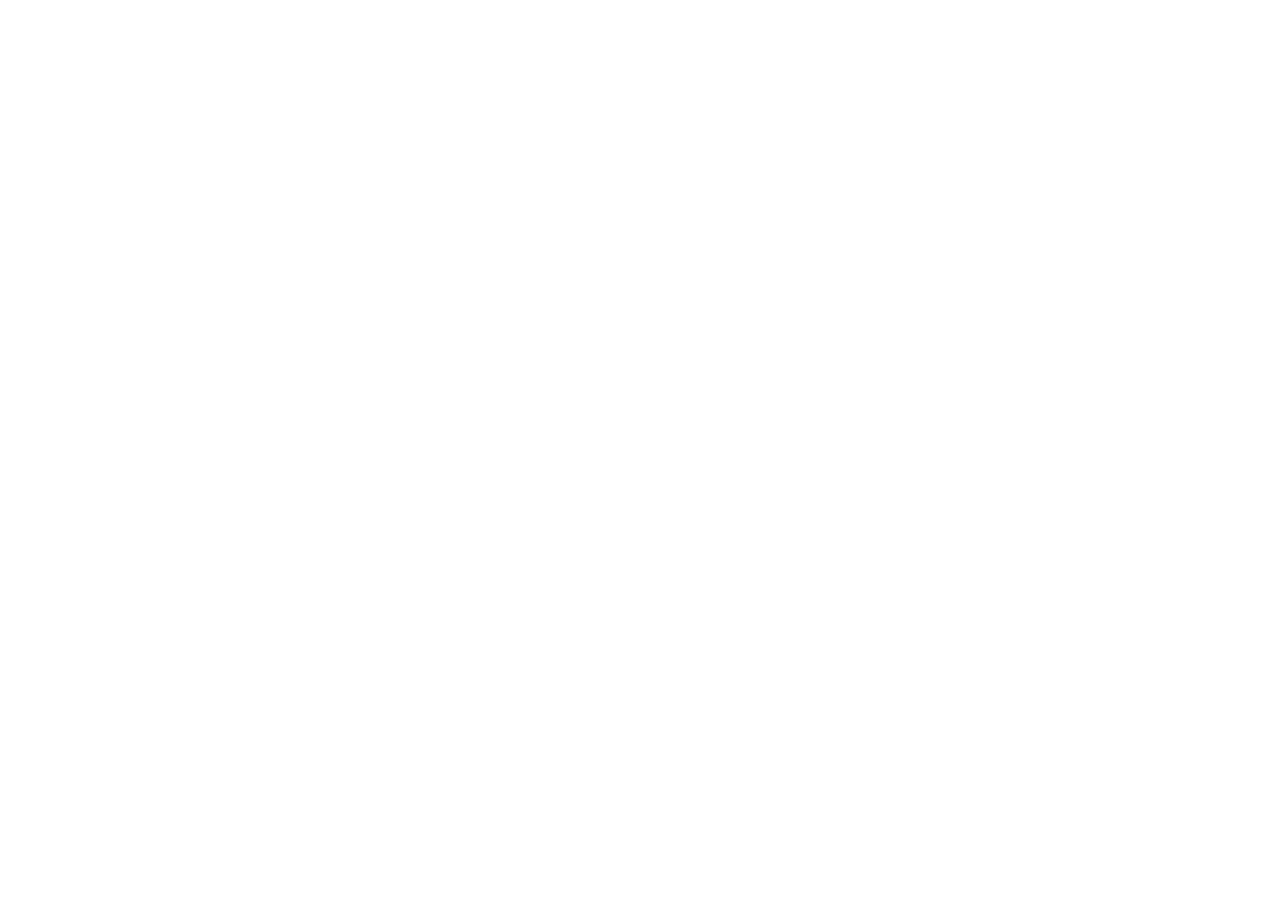
==== post1.html @ 5b3c652f "Home page data begin first individual post page" ====
<!DOCTYPE html>
<html lang="en">
<head>
    <meta charset="UTF-8">
    <meta http-equiv="X-UA-Compatible" content="IE=edge">
    <meta name="viewport" content="width=device-width, initial-scale=1.0">
    <title></title>
</head>
<body>
    <script src="post1.js" type="module" defer></script>
</body>
</html>
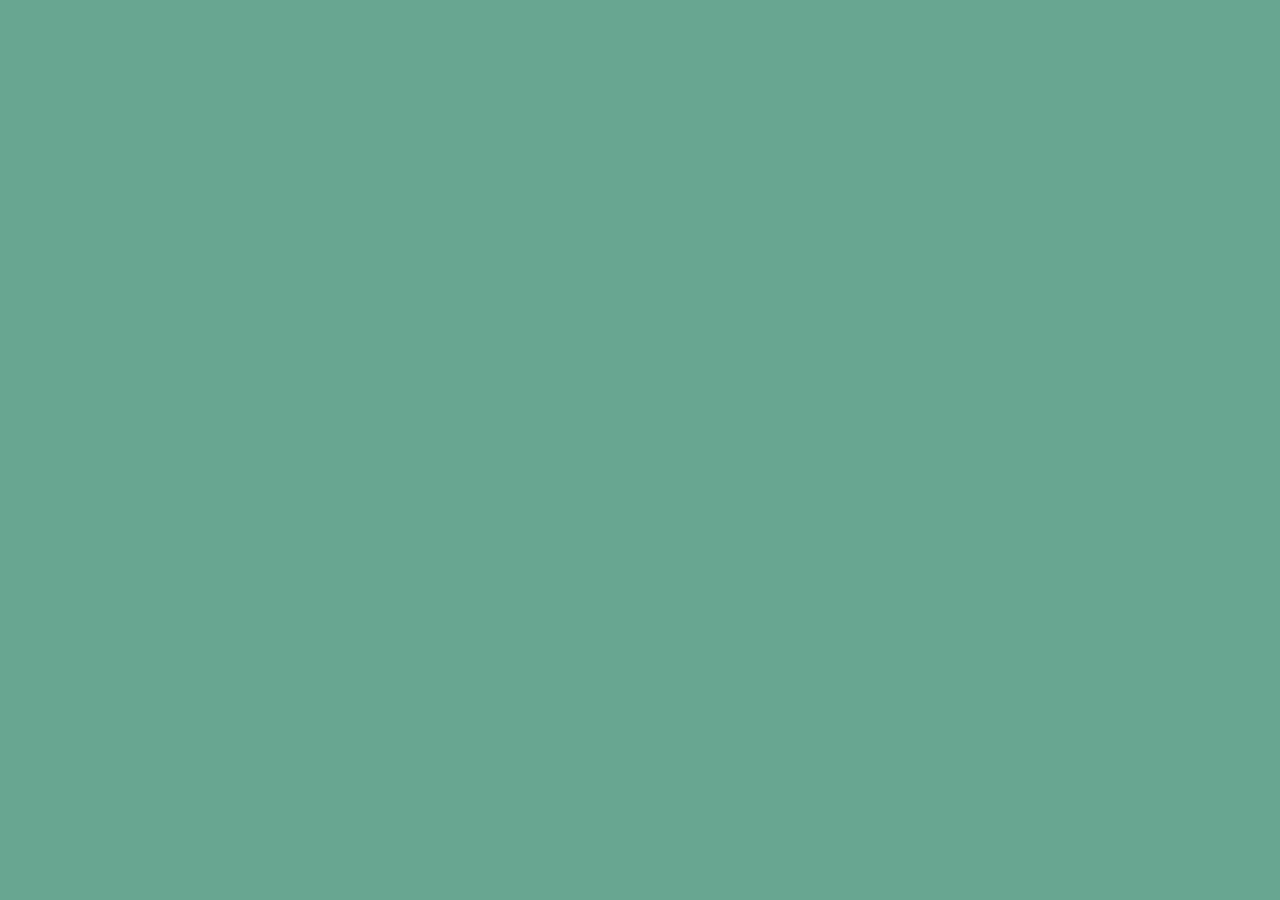
==== commit 83667fa6: "Style pages" ====
--- a/post1.html
+++ b/post1.html
@@ -4,6 +4,7 @@
     <meta charset="UTF-8">
     <meta http-equiv="X-UA-Compatible" content="IE=edge">
     <meta name="viewport" content="width=device-width, initial-scale=1.0">
+    <link rel="stylesheet" href="styles.css">
     <title></title>
 </head>
 <body>
--- a/styles.css
+++ b/styles.css
@@ -0,0 +1,31 @@
+*{
+    box-sizing: border-box;
+    font-family: sans-serif;
+    background-color: #68A691;
+}
+
+.pageTitle{
+    text-align: center;
+    color:#FAF9F9;
+}
+
+.postLink1, .postLink2, .postLink3{
+    text-align:center;
+    text-decoration: none;
+    color:#201E1F;
+}
+
+.postLink1:hover, .postLink2:hover, .postLink3:hover{
+    color:#EF7B45;
+}
+
+.postTitle{
+    width:40%;
+    margin:1em auto;
+}
+
+.postBody{
+    width:40%;
+    margin:0 auto;
+    line-height:1.5em;
+}